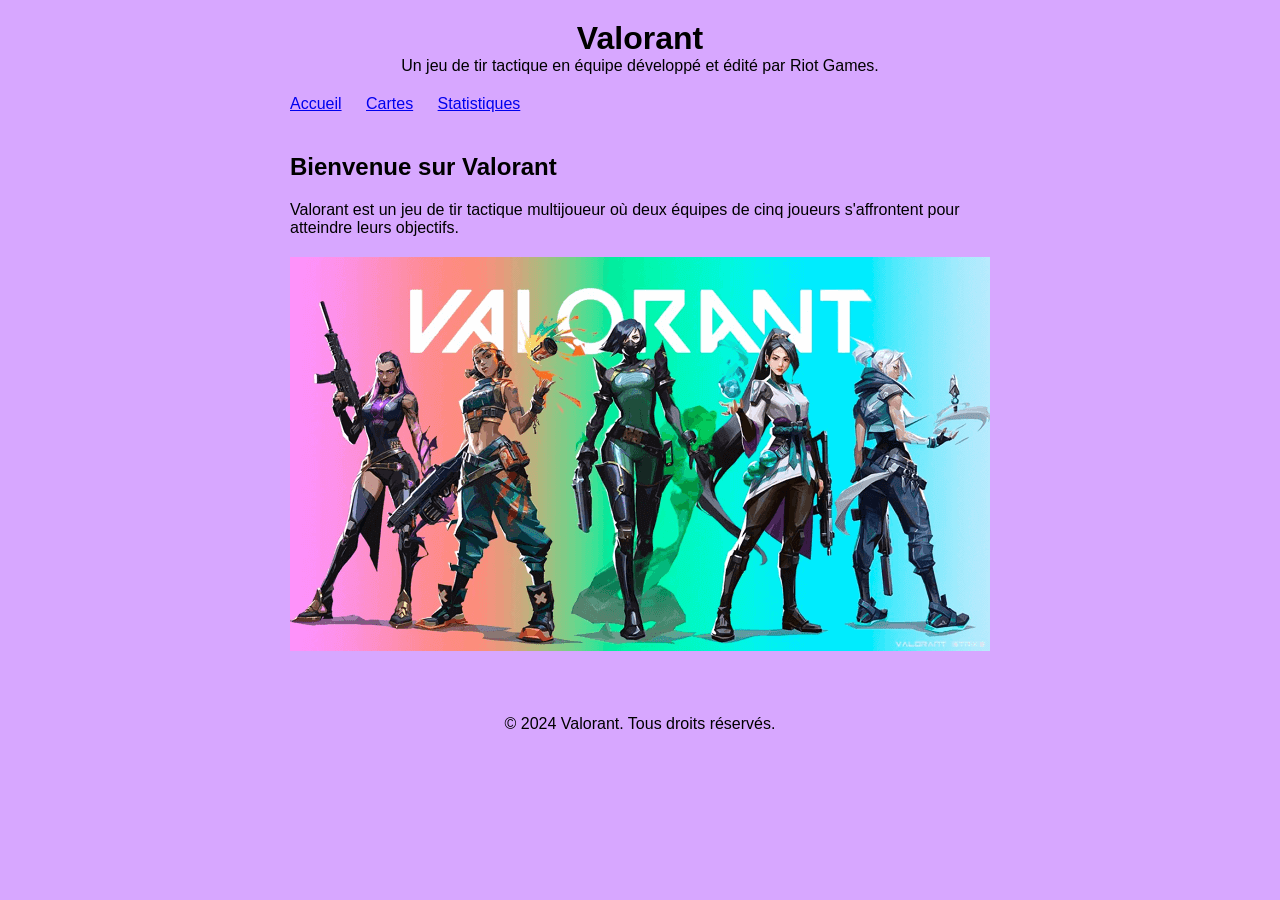
==== index.html @ 86d92baf "feat: initial version of the Valorant stats site" ====
<!DOCTYPE html>
<html lang="fr">
<head>
    <meta charset="UTF-8">
    <meta name="viewport" content="width=device-width, initial-scale=1.0">
    <title>Valorant - Accueil</title>
    <link rel="stylesheet" href="CSS/styles.css">
</head>
<body>
    <header>
        <h1>Valorant</h1>
        <p>Un jeu de tir tactique en équipe développé et édité par Riot Games.</p>
    </header>

    <nav>
        <ul>
            <li><a href="index.html">Accueil</a></li>
            <li><a href="maps.html">Cartes</a></li>
            <li><a href="stats.html">Statistiques</a></li>
        </ul>
    </nav>

    <main>
        <h2>Bienvenue sur Valorant</h2>
        <p>Valorant est un jeu de tir tactique multijoueur où deux équipes de cinq joueurs s'affrontent pour atteindre leurs objectifs.</p>
        <img src="Images/Valorant.png" alt="Valorant">
    </main>

    <footer>
        <p>&copy; 2024 Valorant. Tous droits réservés.</p>
    </footer>

    <script src="script.js"></script>
</body>
</html>
---- CSS/styles.css ----
/* Reset des styles */
body, h1, h2, p, ul, li {
    margin: 0;
    padding: 0;
}

body {
    font-family: Arial, sans-serif;
    margin: 0 auto; /* Centrer horizontalement le contenu */
    max-width: 700px; /* Ajuster la largeur maximale du contenu */
    background-color: #a333ff6e; /* Gris clair */
}

header, nav, main, footer {
    margin: 20px auto; /* Centrer horizontalement avec une marge en haut */
}

header {
    text-align: center;
}

nav ul {
    list-style-type: none;
    margin-bottom: 40px;
}

nav ul li {
    display: inline;
    margin-right: 20px;
}

img {
    margin-top: 20px;
    max-width: 100%;
}

h2 {
    margin-bottom: 20px;
}

footer {
    text-align: center;
    margin-top: 60px;
}
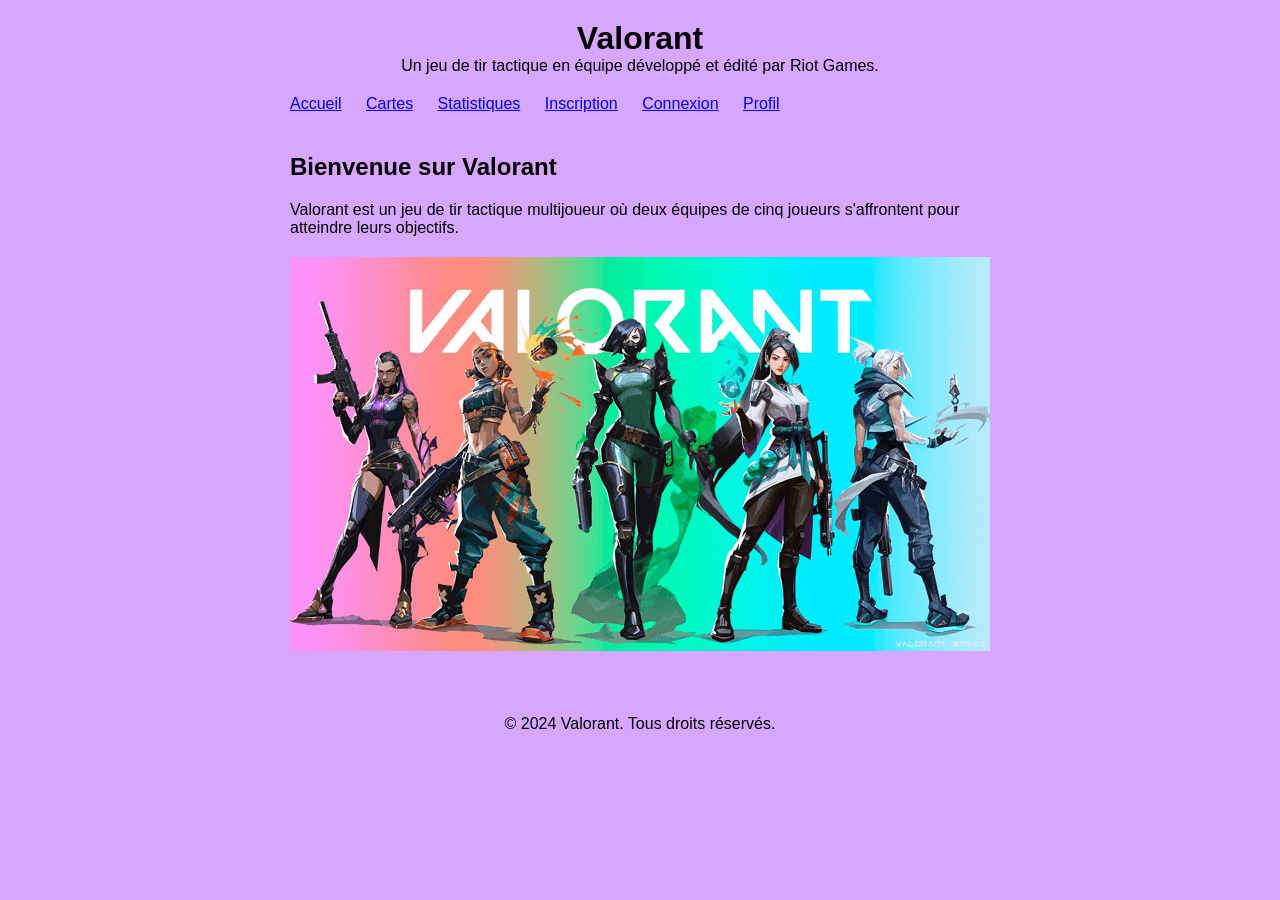
==== commit fdc78eb1: "feat: add logout and start the profile page" ====
--- a/index.html
+++ b/index.html
@@ -17,6 +17,9 @@
             <li><a href="index.html">Accueil</a></li>
             <li><a href="maps.html">Cartes</a></li>
             <li><a href="stats.html">Statistiques</a></li>
+            <li><a href="inscription.html">Inscription</a></li>
+            <li><a href="connexion.html">Connexion</a></li>
+            <li><a href="profil.html">Profil</a></li>
         </ul>
     </nav>
 
